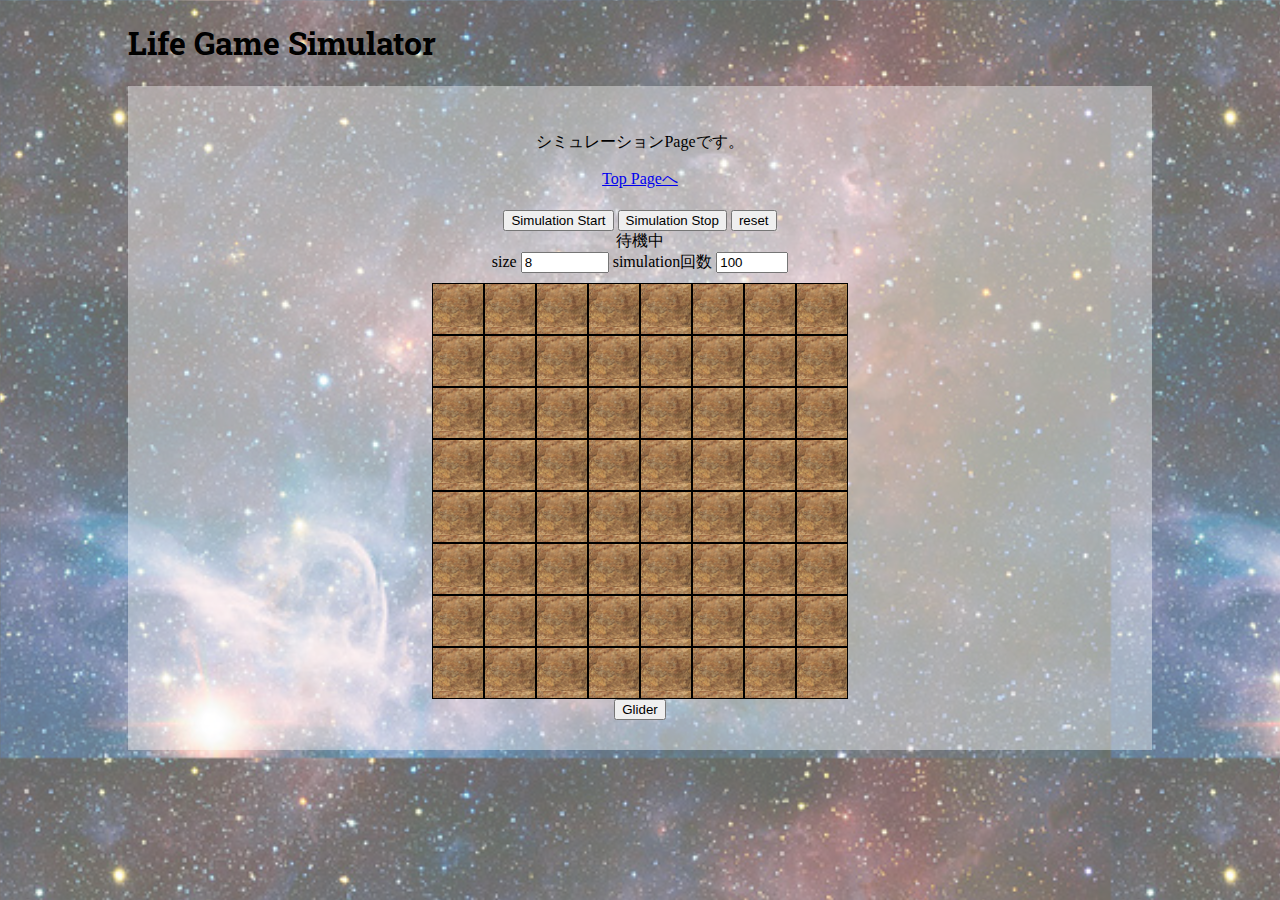
==== simulator.html @ 986bbf5f "説明を追加" ====
<!DOCTYPE html>
<html lang="ja">

<head>
  <meta charset="UTF-8">
  <meta name="twitter:card" content="summary" />
  <meta property="og:url" content="https://usagrada.github.io/lifegame/simulator.html" />
  <meta property="og:title" content="Life Game Simulator" />
  <meta property="og:description" content="Life Gameをシミュレーションできるサイトです。" />
  <title>Life Game Simulator</title>
  <link rel="stylesheet" href="simulation.css">
  <link rel="preconnect" href="https://fonts.gstatic.com">
  <link href="https://fonts.googleapis.com/css2?family=Roboto+Slab&display=swap" rel="stylesheet">
</head>

<body>
  <header>
    <h1>Life Game Simulator</h1>
  </header>
  <main>
    <div>
      <p>シミュレーションPageです。</p>
      <a href="./index.html">Top Pageへ</a>
    </div>
    <div id="simulationController">
      <!-- ここにSimulationを制御するボタンなどを作成します -->
      <div>
        <button id="simulationStart">Simulation Start</button>
        <button id="simulationStop">Simulation Stop</button>
        <button id="resetMap">reset</button>
      </div>
      <div id="simulationState">
        待機中
      </div>
      <div>
        <div>
          <label for="size">size</label>
          <input type="number" name="size" id="sizeChange" min="4" max="50" placeholder="simulationのsize" value="8">

          <label for="size">simulation回数</label>
          <input type="number" name="times" id="simulationTimes" min="10" max="1000" placeholder="simulation回数"
            value="100">
        </div>
        <div id="input-error"></div>
      </div>
    </div>
    <div id="simulationArea">
      <!-- ここにたくさんのBlockを生成します -->
    </div>
    <div>
      <button id="create-glider">Glider</button>
    </div>
  </main>
  <script src="simulation.js"></script>
</body>

</html>
---- simulation.css ----
body {
    margin-left: 10%;
    margin-right: 10%;
    background-image: url("./image/backgroundImg.jpg");
    background-size: contain;
    background-color: rgba(255, 255, 255, 0.4);
    background-blend-mode: lighten;
}

header{
    font-family: 'Roboto Slab', serif;
}

main {
    background-color: honeydew;
    background-color: rgba(255, 255, 255, 0.4);
    background-blend-mode: lighten;
    text-align: center;
    padding-top: 30px;
    padding-bottom: 30px;
}



#simulationController {
    margin-top: 20px;
    margin-left: auto;
    margin-right: auto;
    margin-bottom: 10px;
}

#sizeChange {
    width: 80px;
}

.column {
    font-size: 0px;
}

.field {
    width: 50px;
    height: 50px;
    margin: 0px;
    background-image: url("./image/death.jpg");
    background-size: contain;
    /* background-color: antiquewhite; */
    border: black 1px solid;
    display: inline-block;
}

.field-min {
    background-image: url("./image/death.jpg");
    background-size: contain;
    display: inline-block;
}

.alive {
    background-image: url("./image/alive.jpg");
    background-size: contain;
    /* background-color: greenyellow; */
}
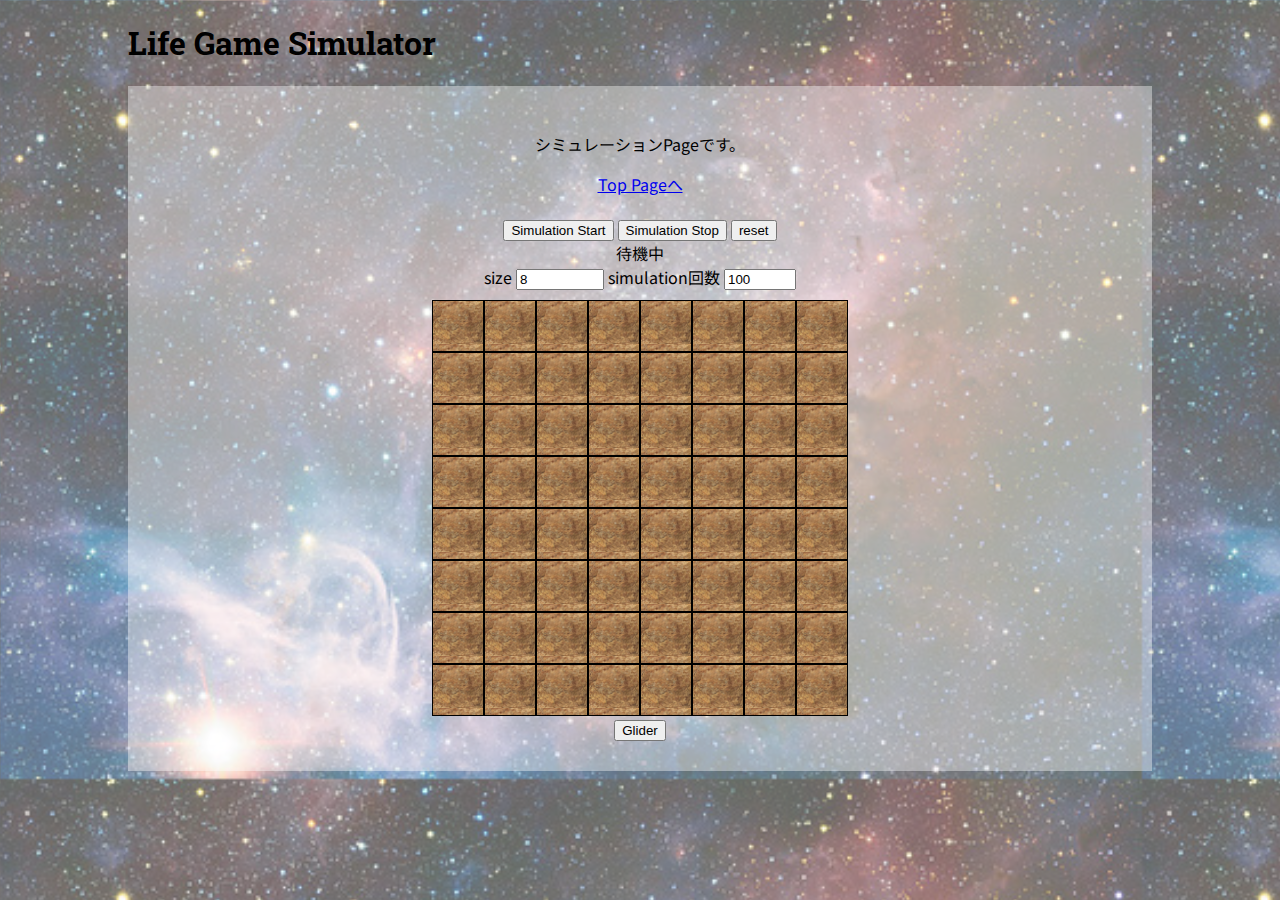
==== commit b5f37ead: "fontを変更" ====
--- a/simulator.html
+++ b/simulator.html
@@ -11,6 +11,7 @@
   <link rel="stylesheet" href="simulation.css">
   <link rel="preconnect" href="https://fonts.gstatic.com">
   <link href="https://fonts.googleapis.com/css2?family=Roboto+Slab&display=swap" rel="stylesheet">
+  <link href="https://fonts.googleapis.com/css?family=Noto+Sans+JP" rel="stylesheet">
 </head>
 
 <body>
--- a/simulation.css
+++ b/simulation.css
@@ -12,6 +12,7 @@
 }
 
 main {
+    font-family: "Noto Sans JP";
     background-color: honeydew;
     background-color: rgba(255, 255, 255, 0.4);
     background-blend-mode: lighten;
